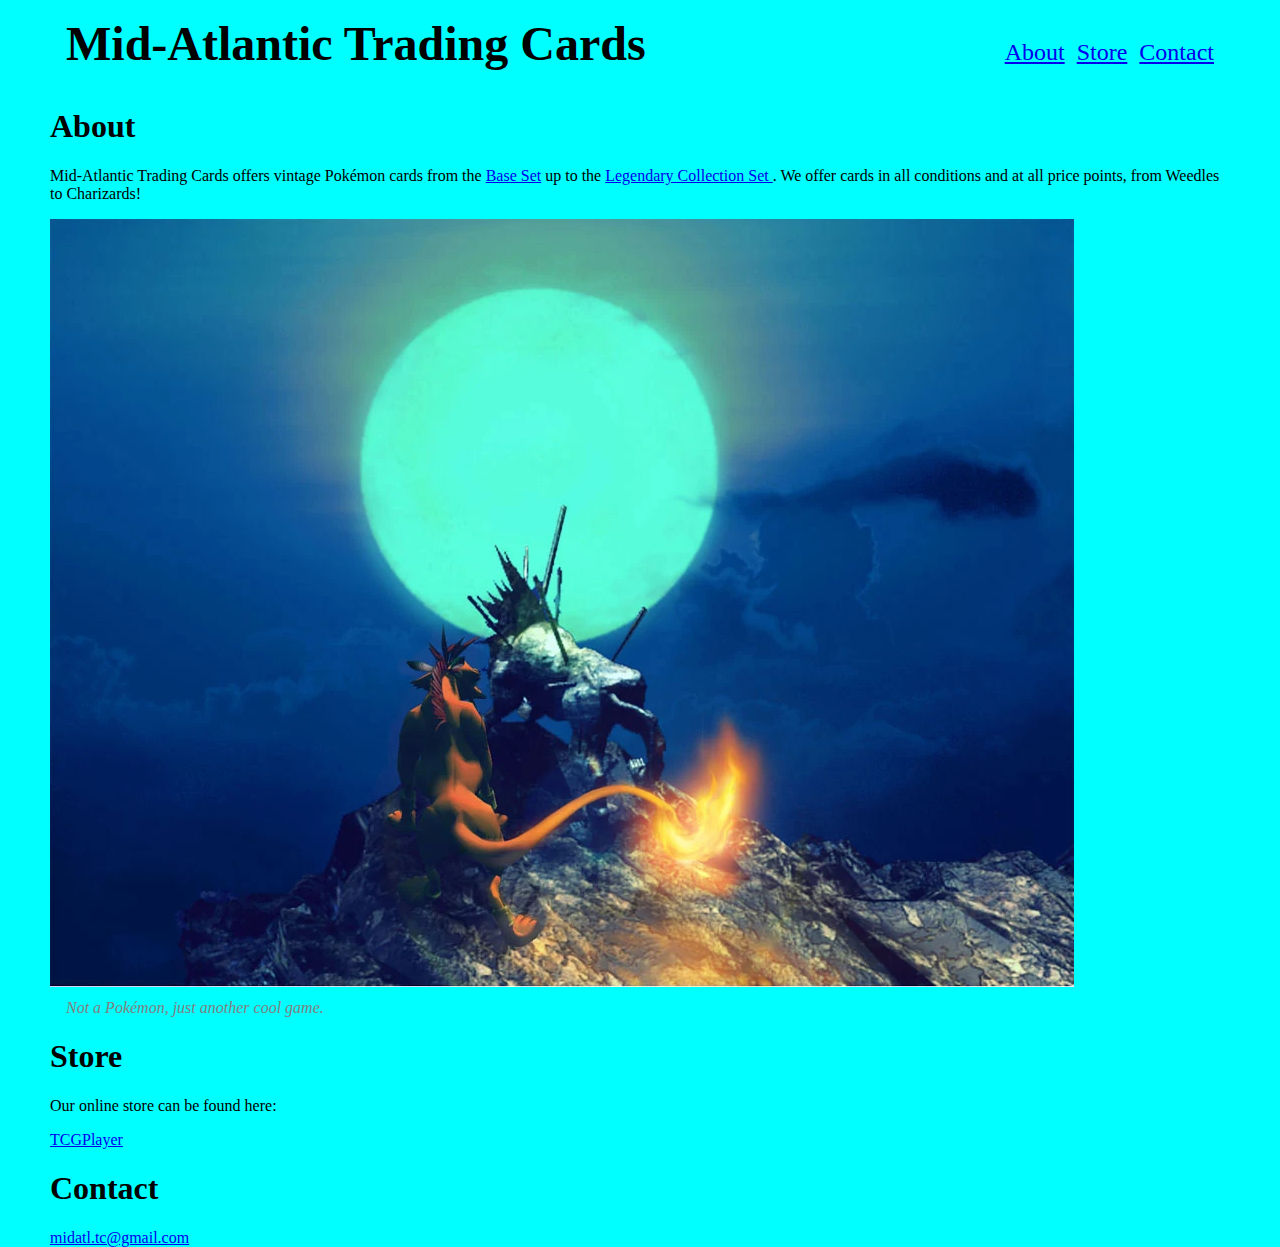
==== index.html @ b7ef8d12 "Update contact" ====
<!DOCTYPE html>
<html lang="en">
<head>
  <meta charset="UTF-8">
  <meta http-equiv="X-UA-Compatible" content="IE=edge">
  <meta name="viewport" content="width=device-width, initial-scale=1.0">
  <title>Mid-Atlantic Trading Cards</title>
  <link rel="stylesheet" href="style.css">
</head>
<body>
  <div class="header">
    <div class="logo-container">
      <ul class="logo">
        <li>Mid-Atlantic Trading Cards</li>
      </ul>
    </div>
    <ul class="menu">
      <li>
        <a href="#about">About</a>
        <a href="#store">Store</a>
        <a href="#contact">Contact</a>
      </li>
    </ul>
  </div>
  <div class="content">
    <h1 id="about">About</h1>
    <div id="about-container">
      <p>Mid-Atlantic Trading Cards offers vintage Pok&eacute;mon cards from the
        <a href="https://cardmavin.com/pokemon/base-set/base-set-list">
          Base Set</a>
      up to the
        <a
        href="https://cardmavin.com/pokemon/legendary-collection-set-list">
        Legendary Collection Set
        </a>
      . We offer cards in all conditions and at all price
      points, from Weedles to Charizards!
      </p>
      <img src="./img/redxiii.webp">
      <p class="img-caption">Not a Pok&eacute;mon, just another cool game.</p>
    <h1 id="store">Store</h1>
    <p>Our online store can be found here:</p>
    <ul>
      <a
      href="https://www.tcgplayer.com/search/product/all?seller=b0155a77&view=grid&productLineName=product&setName=all">TCGPlayer</a>
    </ul>
    <h1 id="contact">Contact</h1>
      <a href="mailto:midatl.tc@gmail.com">midatl.tc@gmail.com</a>
  </div>
</body>
</html>
---- style.css ----
body {
  background-color: #00ffff;
  margin: 0 50px;
}

.header {
  display: flex;
  flex-direction: row;
  justify-content: space-between;
  margin: 0 1em;
}

ul {
  list-style-type: none;
  padding: 0;
}

.menu>a {
  text-decoration: none;
}

li {
  font-size: 48px;
  font-weight: 700;
}

li>a {
  font-size: 24px;
  font-weight: 500;
}

.about-container {
  display: flex;
}

a.logo-container, a.menu {
  text-decoration: none;
  color: rgb(8, 8, 8);
  margin: 0 16px;
}

.img-caption {
  margin: 0.5em 1em;
  font-style: italic;
  font-size: 12pt;
  color: grey;
}
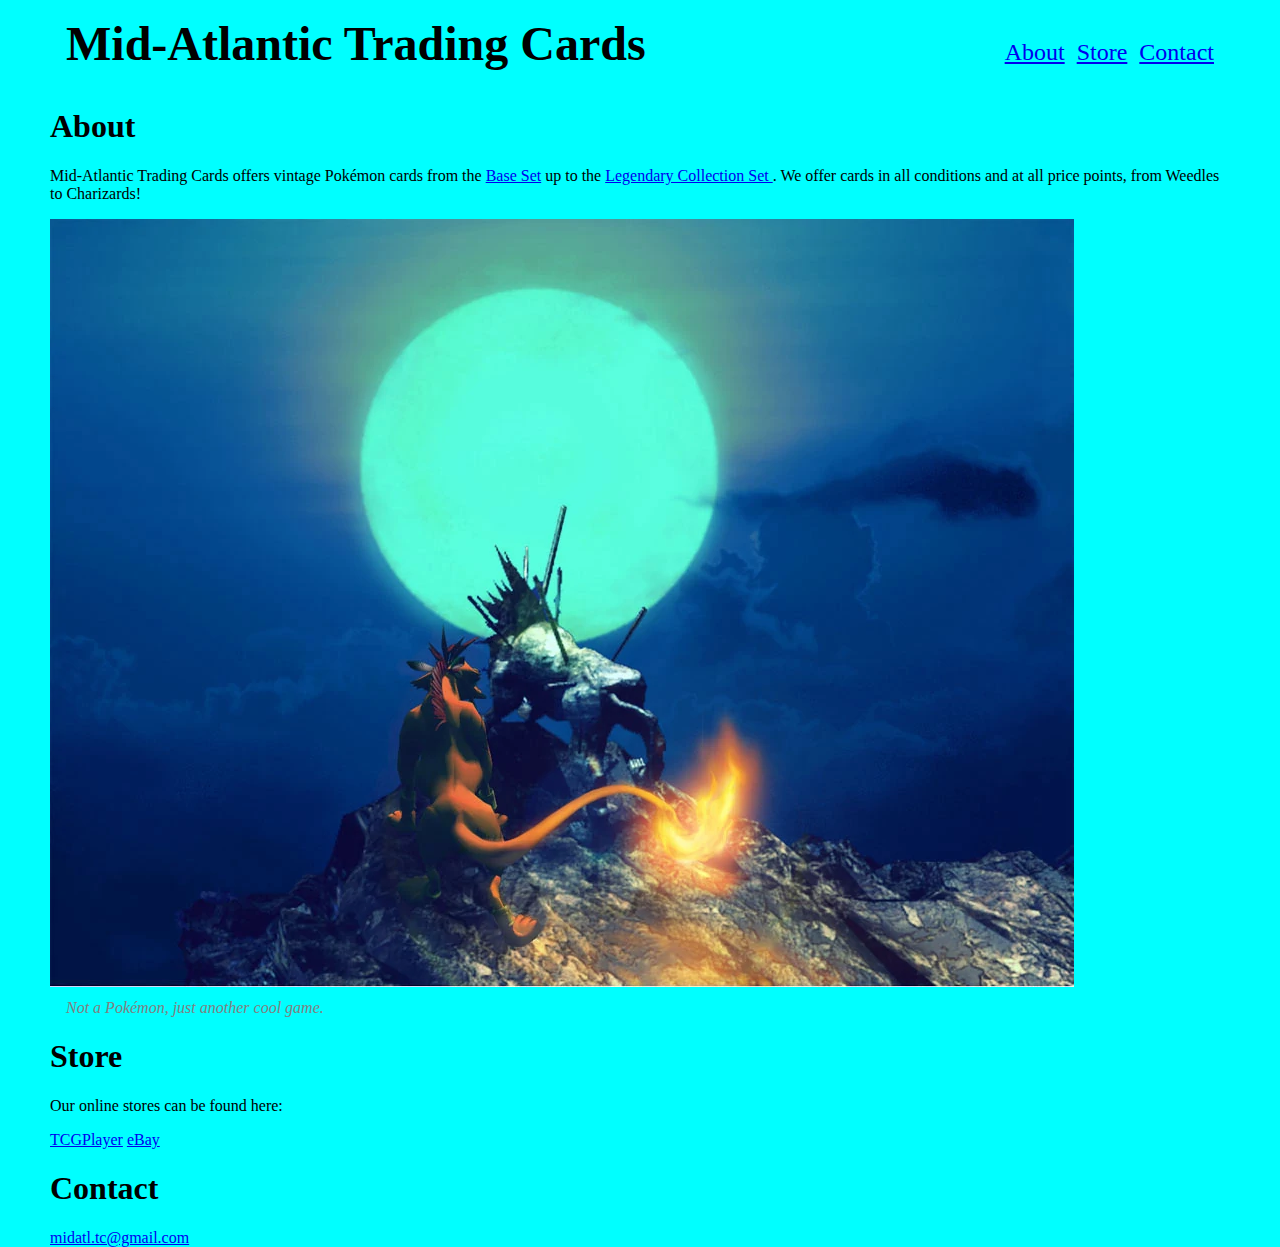
==== commit f6574f11: "Link to eBay store" ====
--- a/index.html
+++ b/index.html
@@ -39,10 +39,11 @@
       <img src="./img/redxiii.webp">
       <p class="img-caption">Not a Pok&eacute;mon, just another cool game.</p>
     <h1 id="store">Store</h1>
-    <p>Our online store can be found here:</p>
+    <p>Our online stores can be found here:</p>
     <ul>
       <a
       href="https://www.tcgplayer.com/search/product/all?seller=b0155a77&view=grid&productLineName=product&setName=all">TCGPlayer</a>
+      <a href="https://www.ebay.com/usr/matltc">eBay</a>
     </ul>
     <h1 id="contact">Contact</h1>
       <a href="mailto:midatl.tc@gmail.com">midatl.tc@gmail.com</a>
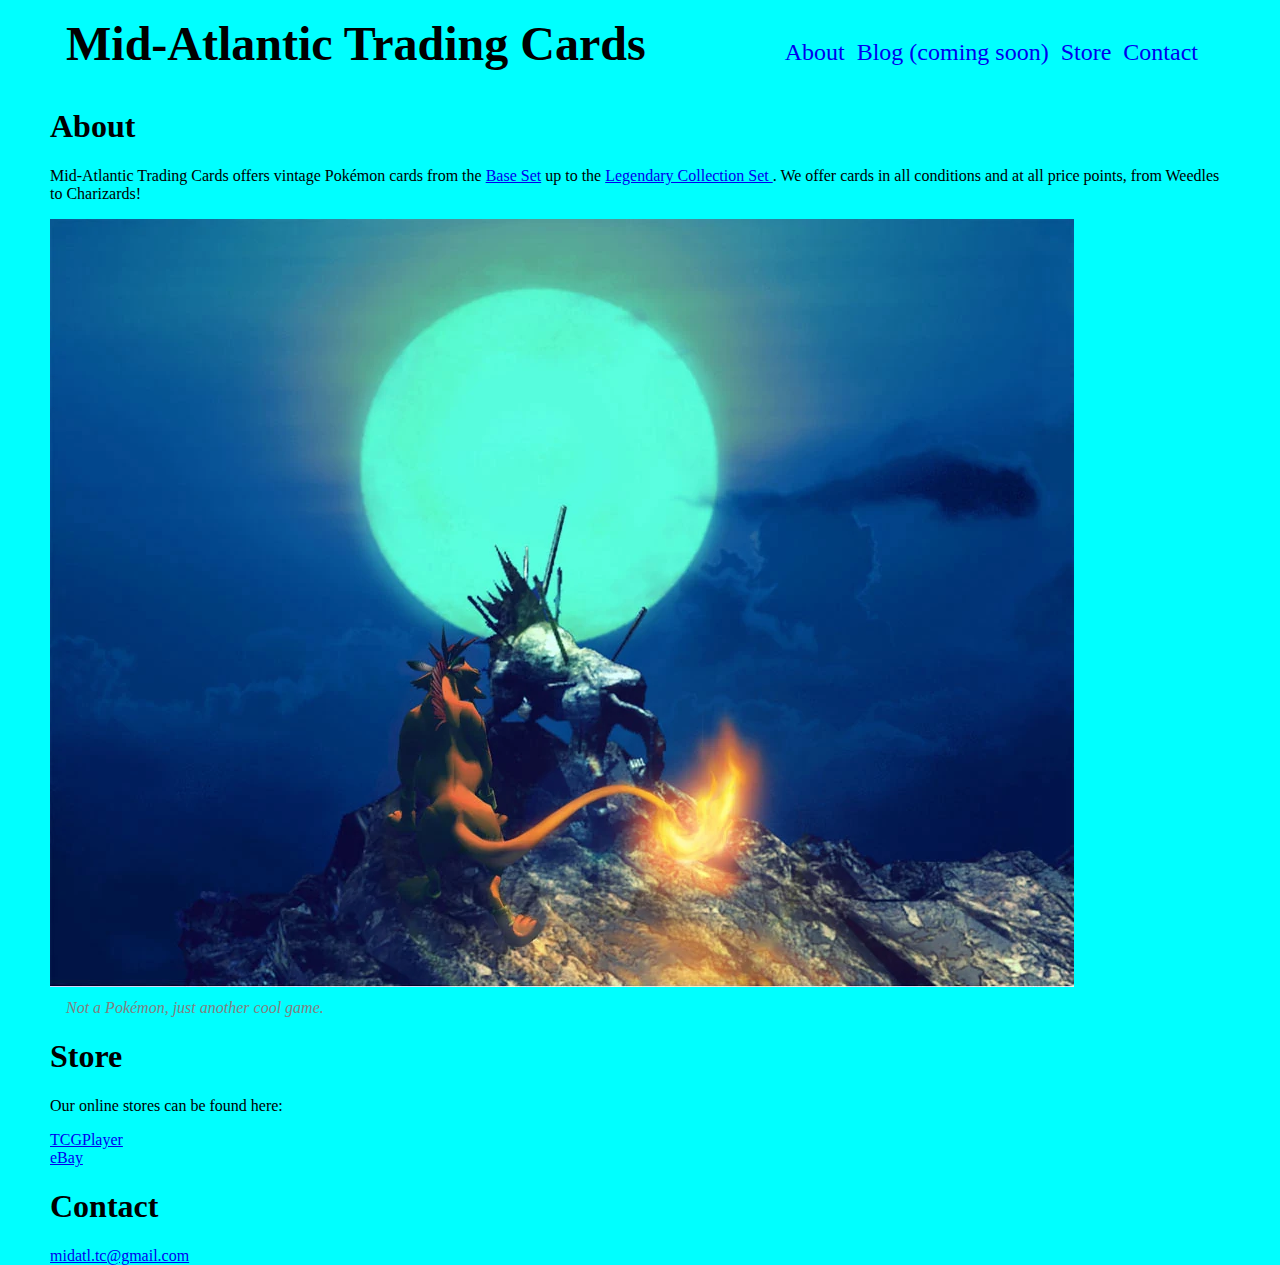
==== commit 9e626cbd: "Strip links, add blog link, resize img" ====
--- a/index.html
+++ b/index.html
@@ -14,9 +14,10 @@
         <li>Mid-Atlantic Trading Cards</li>
       </ul>
     </div>
-    <ul class="menu">
-      <li>
+    <ul>
+      <li class="menu">
         <a href="#about">About</a>
+        <a href="#blog">Blog (coming soon)</a>
         <a href="#store">Store</a>
         <a href="#contact">Contact</a>
       </li>
@@ -43,6 +44,7 @@
     <ul>
       <a
       href="https://www.tcgplayer.com/search/product/all?seller=b0155a77&view=grid&productLineName=product&setName=all">TCGPlayer</a>
+      <div></div>
       <a href="https://www.ebay.com/usr/matltc">eBay</a>
     </ul>
     <h1 id="contact">Contact</h1>
--- a/style.css
+++ b/style.css
@@ -33,15 +33,21 @@
   display: flex;
 }
 
-a.logo-container, a.menu {
-  text-decoration: none;
-  color: rgb(8, 8, 8);
-  margin: 0 16px;
-}
-
 .img-caption {
   margin: 0.5em 1em;
   font-style: italic;
   font-size: 12pt;
   color: grey;
+}
+
+img {
+  max-width: 100%;
+  min-width: 250px;
+  height: auto;
+}
+
+.menu {
+  text-decoration: none;
+  color: rgb(8, 8, 8);
+  margin: 0 16px;
 }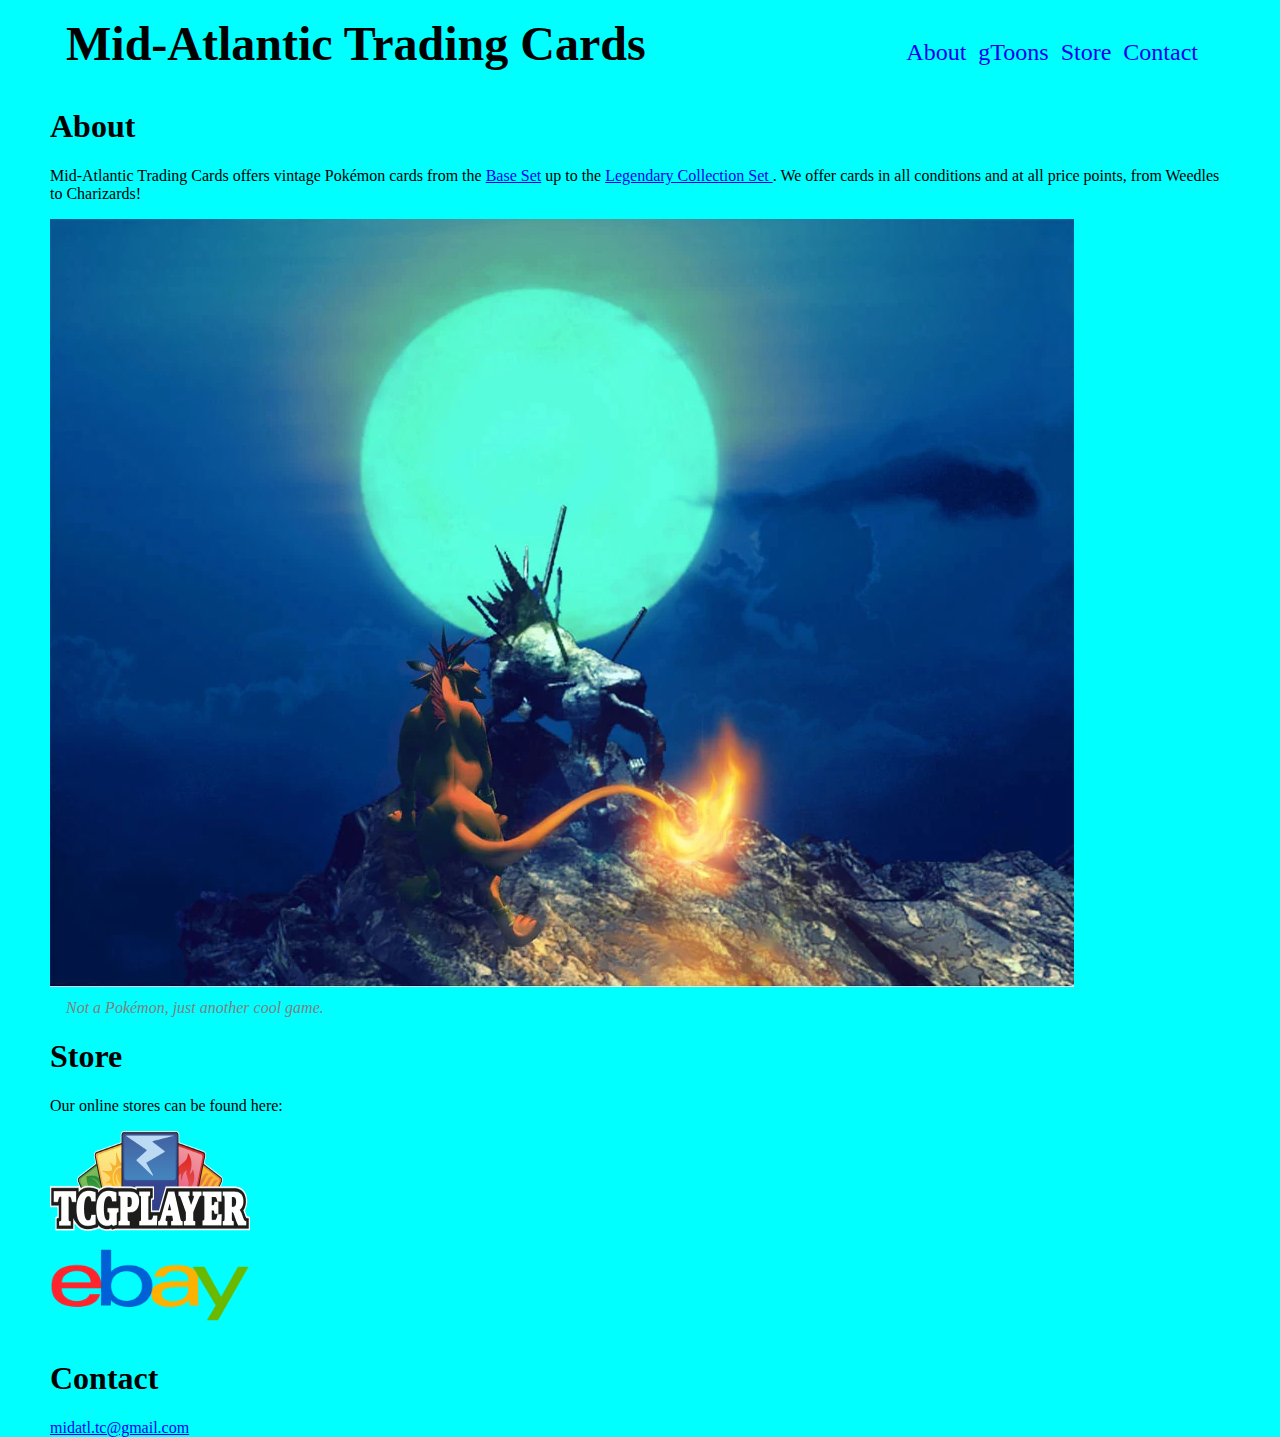
==== commit 1470c6e0: "Layout improvements" ====
--- a/index.html
+++ b/index.html
@@ -17,7 +17,7 @@
     <ul>
       <li class="menu">
         <a href="#about">About</a>
-        <a href="#blog">Blog (coming soon)</a>
+        <a href="./blog/index.html">gToons</a>
         <a href="#store">Store</a>
         <a href="#contact">Contact</a>
       </li>
@@ -37,15 +37,16 @@
       . We offer cards in all conditions and at all price
       points, from Weedles to Charizards!
       </p>
-      <img src="./img/redxiii.webp">
+      <img id="banner" src="./img/redxiii.webp">
       <p class="img-caption">Not a Pok&eacute;mon, just another cool game.</p>
     <h1 id="store">Store</h1>
     <p>Our online stores can be found here:</p>
     <ul>
       <a
-      href="https://www.tcgplayer.com/search/product/all?seller=b0155a77&view=grid&productLineName=product&setName=all">TCGPlayer</a>
+      href="https://www.tcgplayer.com/search/product/all?seller=b0155a77&view=grid&productLineName=product&setName=all"><img
+      class="store-link" src="./img/tcgplayer.png" alt=""></a>
       <div></div>
-      <a href="https://www.ebay.com/usr/matltc">eBay</a>
+      <a href="https://www.ebay.com/usr/matltc"><img class="store-link" src="./img/ebay.png" alt=""></a>
     </ul>
     <h1 id="contact">Contact</h1>
       <a href="mailto:midatl.tc@gmail.com">midatl.tc@gmail.com</a>
--- a/style.css
+++ b/style.css
@@ -40,7 +40,7 @@
   color: grey;
 }
 
-img {
+#banner {
   max-width: 100%;
   min-width: 250px;
   height: auto;
@@ -50,4 +50,9 @@
   text-decoration: none;
   color: rgb(8, 8, 8);
   margin: 0 16px;
+}
+
+.store-link {
+  height: 100px;
+  width: 200px;
 }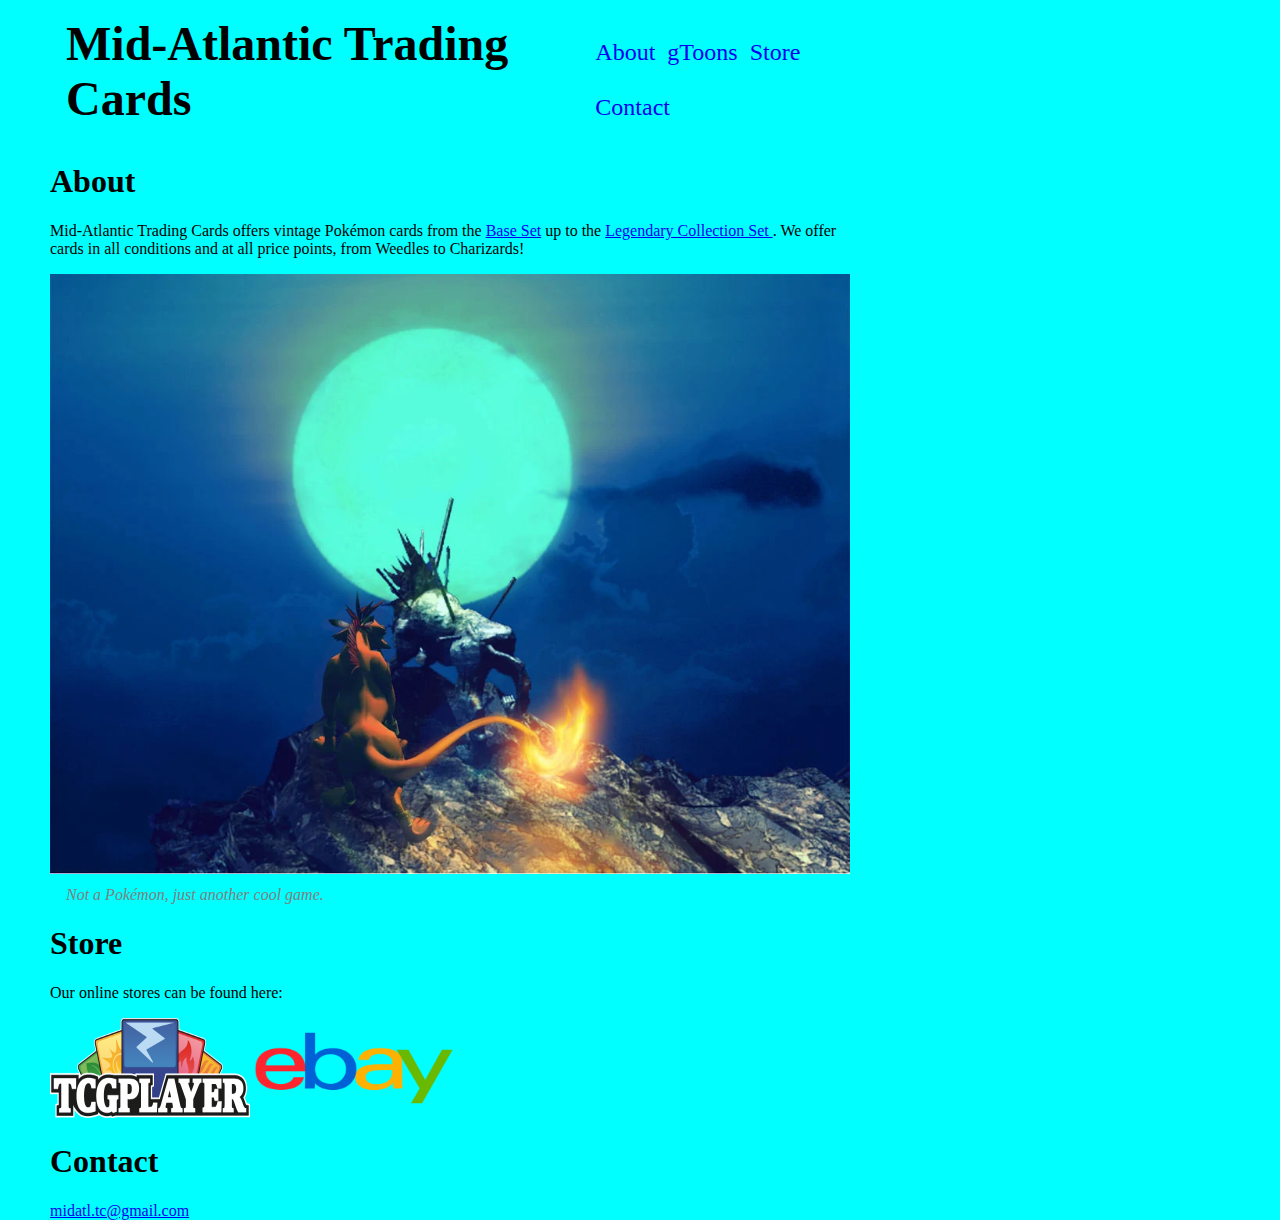
==== commit 42977e62: "Set max width" ====
--- a/index.html
+++ b/index.html
@@ -45,7 +45,6 @@
       <a
       href="https://www.tcgplayer.com/search/product/all?seller=b0155a77&view=grid&productLineName=product&setName=all"><img
       class="store-link" src="./img/tcgplayer.png" alt=""></a>
-      <div></div>
       <a href="https://www.ebay.com/usr/matltc"><img class="store-link" src="./img/ebay.png" alt=""></a>
     </ul>
     <h1 id="contact">Contact</h1>
--- a/style.css
+++ b/style.css
@@ -1,6 +1,10 @@
 body {
   background-color: #00ffff;
   margin: 0 50px;
+}
+
+.content, .header{
+  max-width: 800px;
 }
 
 .header {
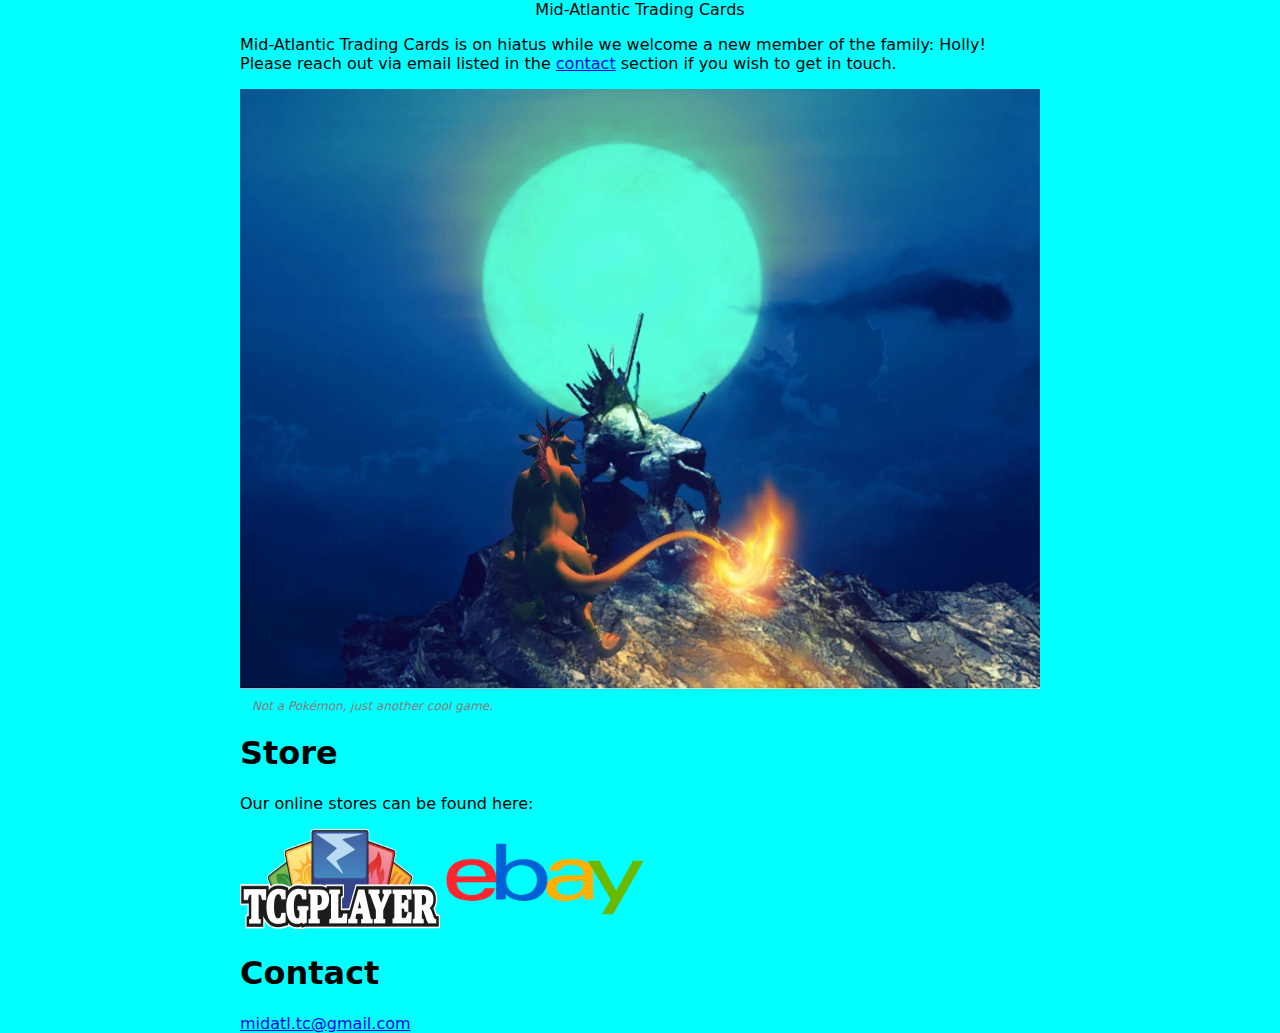
==== commit 6c3c42b6: "feat: hiatus" ====
--- a/index.html
+++ b/index.html
@@ -1,5 +1,6 @@
 <!DOCTYPE html>
 <html lang="en">
+
 <head>
   <meta charset="UTF-8">
   <meta http-equiv="X-UA-Compatible" content="IE=edge">
@@ -7,48 +8,30 @@
   <title>Mid-Atlantic Trading Cards</title>
   <link rel="stylesheet" href="style.css">
 </head>
+
 <body>
   <div class="header">
     <div class="logo-container">
-      <ul class="logo">
-        <li>Mid-Atlantic Trading Cards</li>
-      </ul>
+      <div>Mid-Atlantic Trading Cards</div>
     </div>
-    <ul>
-      <li class="menu">
-        <a href="#about">About</a>
-        <a href="./blog/index.html">gToons</a>
-        <a href="#store">Store</a>
-        <a href="#contact">Contact</a>
-      </li>
-    </ul>
   </div>
   <div class="content">
-    <h1 id="about">About</h1>
     <div id="about-container">
-      <p>Mid-Atlantic Trading Cards offers vintage Pok&eacute;mon cards from the
-        <a href="https://cardmavin.com/pokemon/base-set/base-set-list">
-          Base Set</a>
-      up to the
-        <a
-        href="https://cardmavin.com/pokemon/legendary-collection-set-list">
-        Legendary Collection Set
-        </a>
-      . We offer cards in all conditions and at all price
-      points, from Weedles to Charizards!
-      </p>
+      <p>Mid-Atlantic Trading Cards is on hiatus while we welcome a new member of the family: Holly! Please reach out
+        via email listed in the <a href="#contact">contact</a> section if you wish to get in touch.</p>
       <img id="banner" src="./img/redxiii.webp">
       <p class="img-caption">Not a Pok&eacute;mon, just another cool game.</p>
-    <h1 id="store">Store</h1>
-    <p>Our online stores can be found here:</p>
-    <ul>
-      <a
-      href="https://www.tcgplayer.com/search/product/all?seller=b0155a77&view=grid&productLineName=product&setName=all"><img
-      class="store-link" src="./img/tcgplayer.png" alt=""></a>
-      <a href="https://www.ebay.com/usr/matltc"><img class="store-link" src="./img/ebay.png" alt=""></a>
-    </ul>
-    <h1 id="contact">Contact</h1>
+      <h1 id="store">Store</h1>
+      <p>Our online stores can be found here:</p>
+      <ul>
+        <a
+          href="https://www.tcgplayer.com/search/product/all?seller=b0155a77&view=grid&productLineName=product&setName=all"><img
+            class="store-link" src="./img/tcgplayer.png" alt=""></a>
+        <a href="https://www.ebay.com/usr/matltc"><img class="store-link" src="./img/ebay.png" alt=""></a>
+      </ul>
+      <h1 id="contact">Contact</h1>
       <a href="mailto:midatl.tc@gmail.com">midatl.tc@gmail.com</a>
-  </div>
+    </div>
 </body>
-</html>+
+</html>
--- a/style.css
+++ b/style.css
@@ -1,9 +1,16 @@
 body {
+  font-family: system-ui, "Segoe UI", Roboto, Helvetica, Arial, sans-serif, "Apple Color Emoji", "Segoe UI Emoji", "Segoe UI Symbol";
   background-color: #00ffff;
   margin: 0 50px;
+  /* align the page in the center */
+  align-items: center;
+  display: flex;
+  flex-direction: column;
+  min-width: 380px;
 }
 
-.content, .header{
+.content,
+.header {
   max-width: 800px;
 }
 
@@ -21,32 +28,18 @@
 
 .menu>a {
   text-decoration: none;
-}
-
-li {
-  font-size: 48px;
-  font-weight: 700;
-}
-
-li>a {
-  font-size: 24px;
-  font-weight: 500;
-}
-
-.about-container {
-  display: flex;
+  color: rgb(8, 8, 8);
 }
 
 .img-caption {
   margin: 0.5em 1em;
   font-style: italic;
-  font-size: 12pt;
+  font-size: 12px;
   color: grey;
 }
 
 #banner {
   max-width: 100%;
-  min-width: 250px;
   height: auto;
 }
 
@@ -59,4 +52,4 @@
 .store-link {
   height: 100px;
   width: 200px;
-}+}
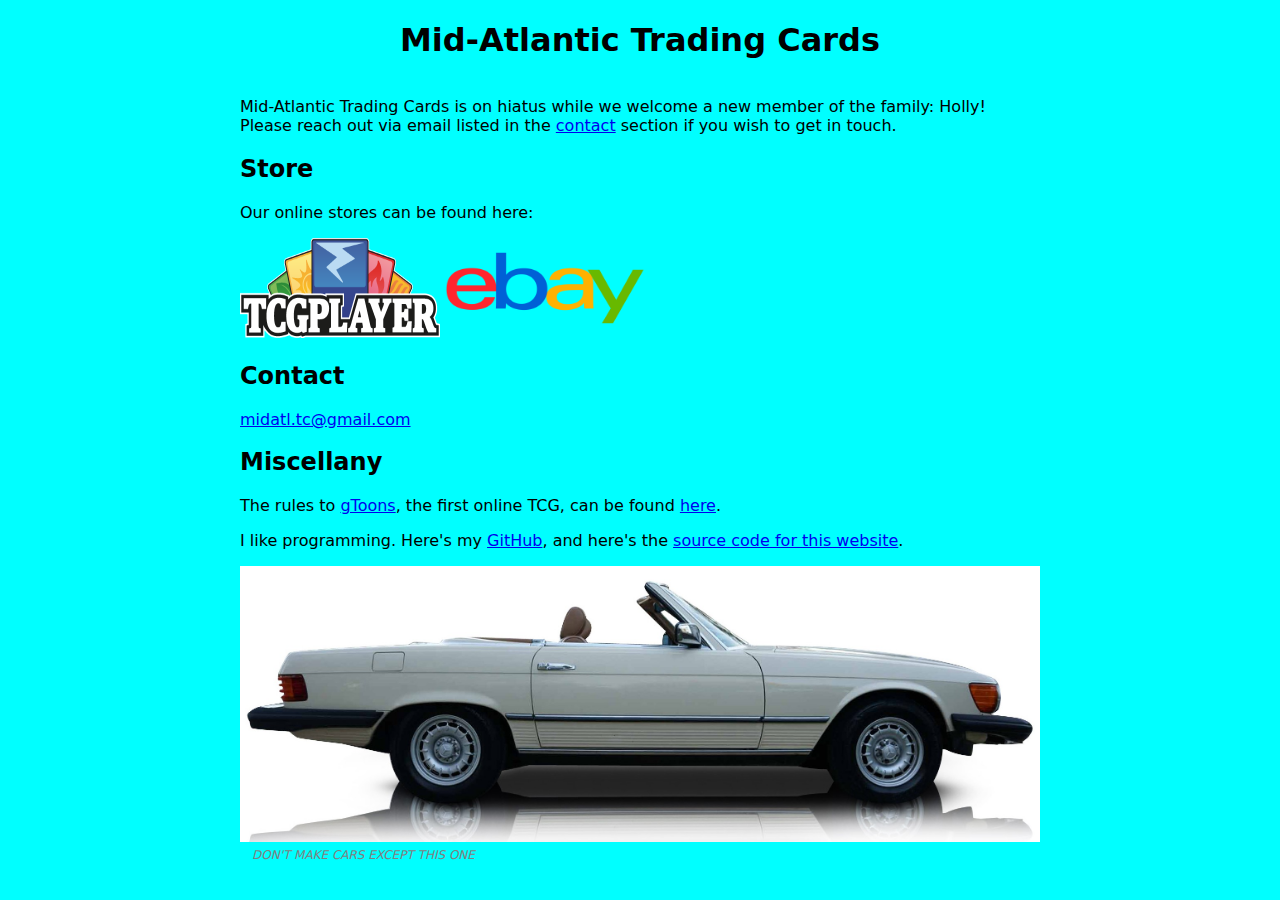
==== commit 79112b50: "feat: miscellany" ====
--- a/index.html
+++ b/index.html
@@ -11,26 +11,29 @@
 
 <body>
   <div class="header">
-    <div class="logo-container">
-      <div>Mid-Atlantic Trading Cards</div>
-    </div>
+    <h1>Mid-Atlantic Trading Cards</h1>
   </div>
   <div class="content">
     <div id="about-container">
       <p>Mid-Atlantic Trading Cards is on hiatus while we welcome a new member of the family: Holly! Please reach out
         via email listed in the <a href="#contact">contact</a> section if you wish to get in touch.</p>
-      <img id="banner" src="./img/redxiii.webp">
-      <p class="img-caption">Not a Pok&eacute;mon, just another cool game.</p>
-      <h1 id="store">Store</h1>
+      <h2 id="store">Store</h2>
       <p>Our online stores can be found here:</p>
-      <ul>
+      <ul class="logo">
         <a
           href="https://www.tcgplayer.com/search/product/all?seller=b0155a77&view=grid&productLineName=product&setName=all"><img
             class="store-link" src="./img/tcgplayer.png" alt=""></a>
         <a href="https://www.ebay.com/usr/matltc"><img class="store-link" src="./img/ebay.png" alt=""></a>
       </ul>
-      <h1 id="contact">Contact</h1>
+      <h2 id="contact">Contact</h2>
       <a href="mailto:midatl.tc@gmail.com">midatl.tc@gmail.com</a>
+      <h2>Miscellany</h2>
+      <p>The rules to <a href="https://gtoons.app">gToons</a>, the first online TCG, can be found <a
+          href="./blog/index.html">here</a>.</p>
+      <p>I like programming. Here's my <a href="https://www.github.com/sean-garwood">GitHub</a>, and here's the <a
+          href="https://www.github.com/sean-garwood/matltc">source code for this website</a>.</p>
+      <a href="https://www.achewood.com"><img id="banner" src="./img/dont_make_cars_except_this_one.jpg"></a>
+      <p class="img-caption">DON'T MAKE CARS EXCEPT THIS ONE</p>
     </div>
 </body>
 
--- a/style.css
+++ b/style.css
@@ -14,23 +14,6 @@
   max-width: 800px;
 }
 
-.header {
-  display: flex;
-  flex-direction: row;
-  justify-content: space-between;
-  margin: 0 1em;
-}
-
-ul {
-  list-style-type: none;
-  padding: 0;
-}
-
-.menu>a {
-  text-decoration: none;
-  color: rgb(8, 8, 8);
-}
-
 .img-caption {
   margin: 0.5em 1em;
   font-style: italic;
@@ -38,18 +21,18 @@
   color: grey;
 }
 
-#banner {
+#banner,
+#gtoons-app {
   max-width: 100%;
   height: auto;
-}
-
-.menu {
-  text-decoration: none;
-  color: rgb(8, 8, 8);
-  margin: 0 16px;
+  display: block;
 }
 
 .store-link {
   height: 100px;
   width: 200px;
 }
+
+ul.logo {
+  padding: 0;
+}
